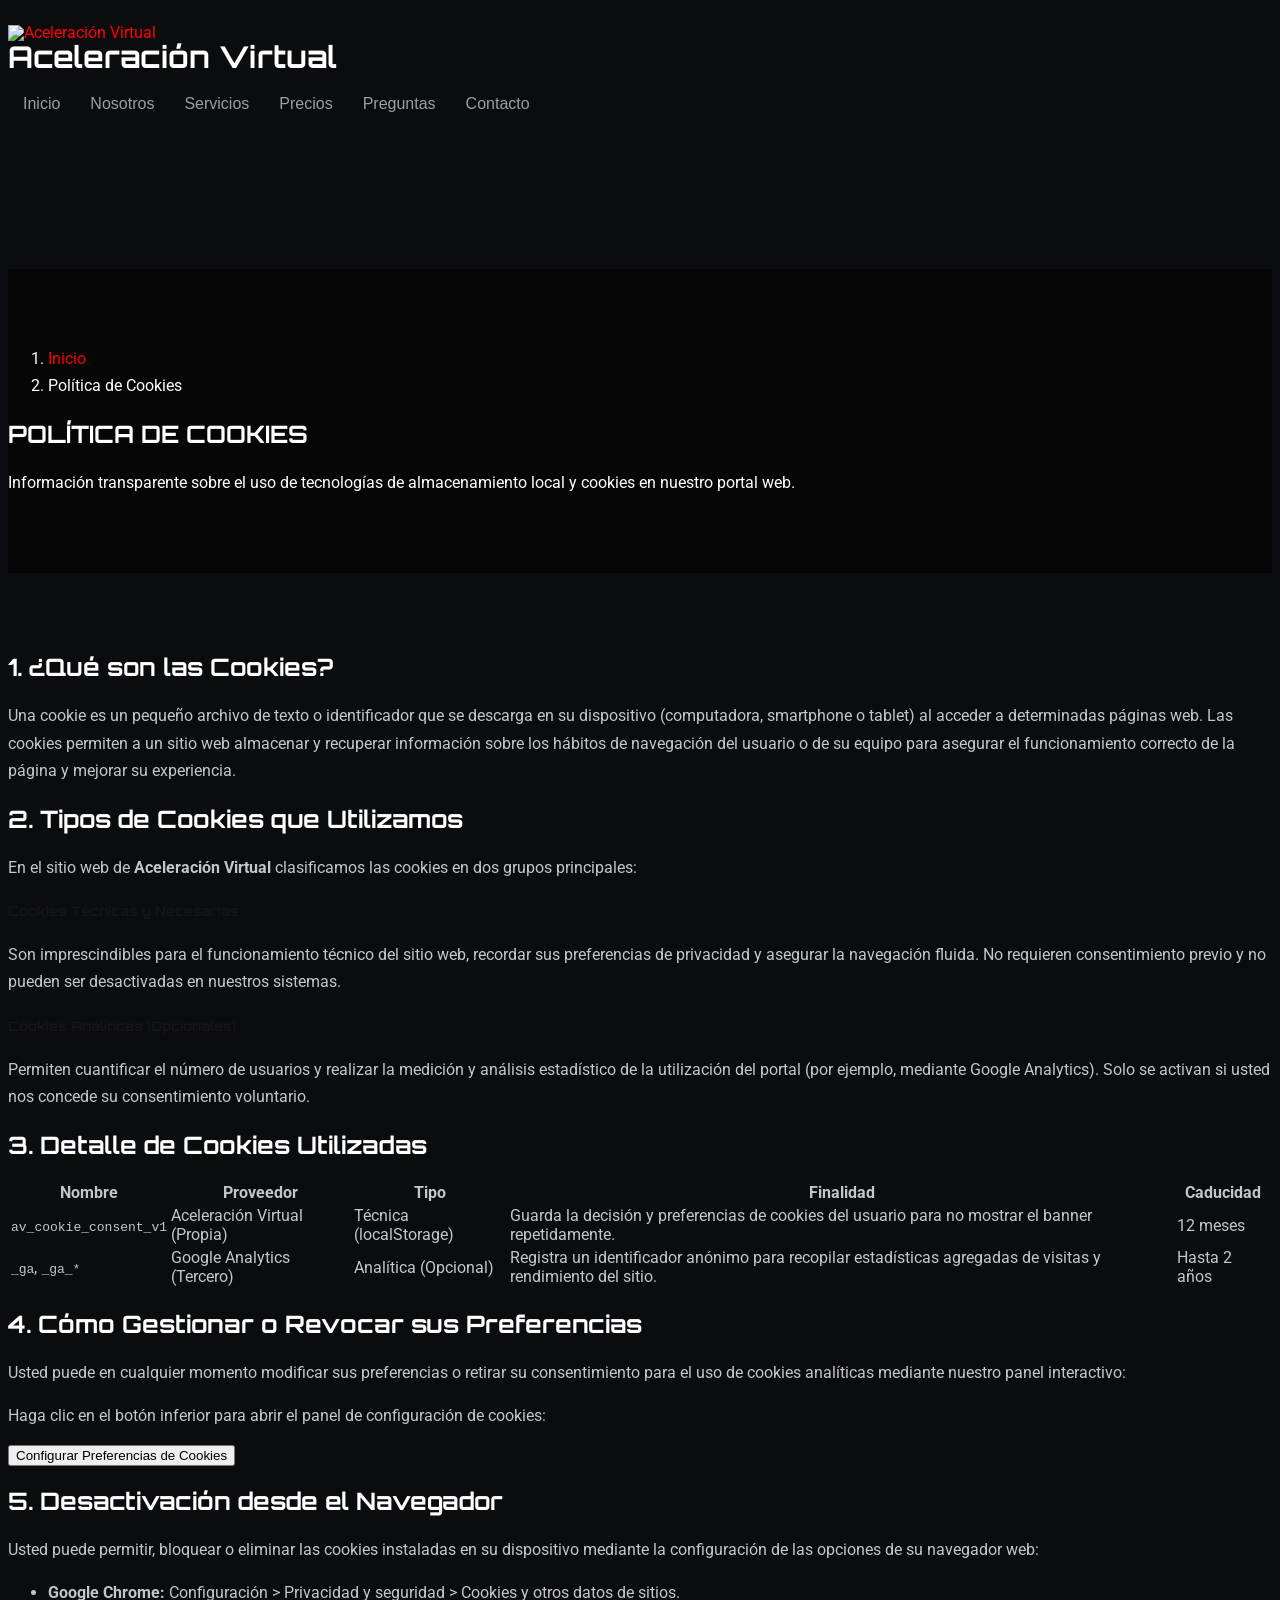
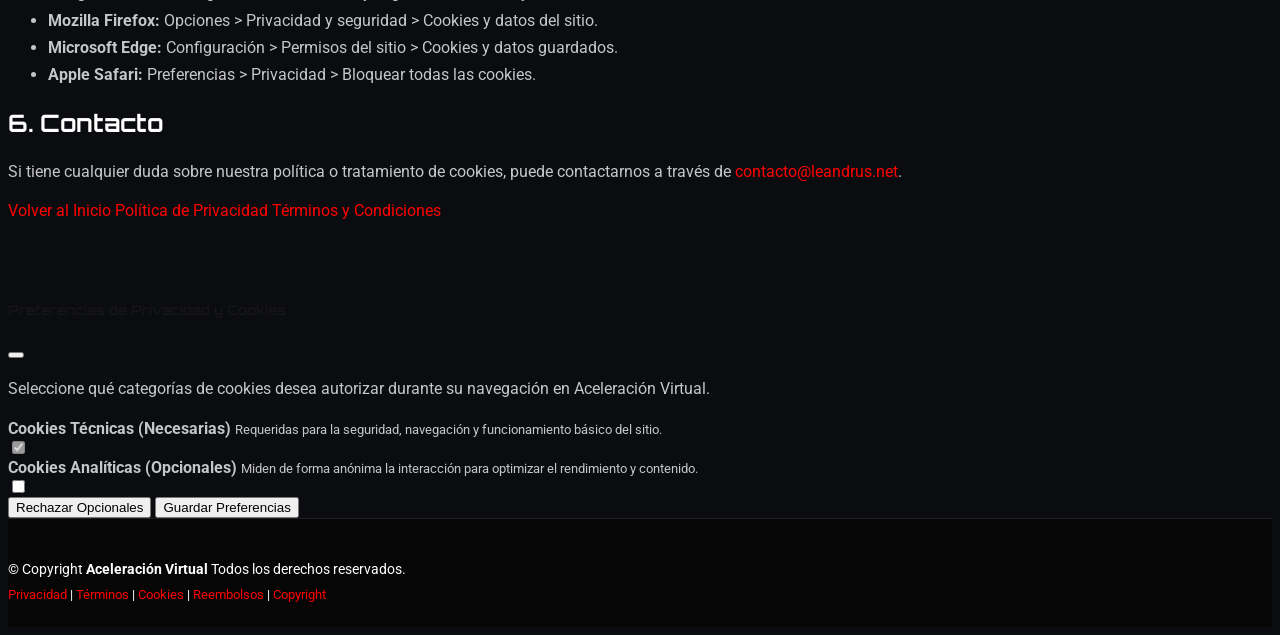
==== cookies.html @ 719bfc7b "feat: add legal pages, data templates, and frontend scripts while removing legacy files" ====
<!DOCTYPE html>
<html lang="es">

<head>
  <meta charset="utf-8">
  <meta content="width=device-width, initial-scale=1.0" name="viewport">
  <title>Política de Cookies | Aceleración Virtual</title>
  <meta name="description" content="Política de Cookies de Aceleración Virtual. Conozca qué cookies utilizamos, cómo configurarlas y cómo revocar su consentimiento.">
  <meta name="robots" content="index, follow">
  <meta http-equiv="X-Content-Type-Options" content="nosniff">
  <meta name="referrer" content="strict-origin-when-cross-origin">

  <!-- Favicons -->
  <link href="assets/img/favicon.png" rel="icon">
  <link href="assets/img/apple-touch-icon.png" rel="apple-touch-icon">

  <!-- Fonts -->
  <link href="https://fonts.googleapis.com" rel="preconnect">
  <link href="https://fonts.gstatic.com" rel="preconnect" crossorigin>
  <link href="https://fonts.googleapis.com/css2?family=Roboto:wght@300;400;500;700&family=Montserrat:wght@400;600;700;800&family=Orbitron:wght@500;700;900&display=swap" rel="stylesheet">

  <!-- Vendor CSS Files -->
  <link href="assets/vendor/bootstrap/css/bootstrap.min.css" rel="stylesheet">
  <link href="assets/vendor/bootstrap-icons/bootstrap-icons.css" rel="stylesheet">
  <link href="assets/vendor/aos/aos.css" rel="stylesheet">

  <!-- Main CSS File -->
  <link href="assets/css/main.css" rel="stylesheet">
</head>

<body class="legal-page">

  <!-- Header -->
  <header id="header" class="header d-flex align-items-center fixed-top">
    <div class="container-fluid position-relative d-flex align-items-center justify-content-between">
      <a href="index.html" class="logo d-flex align-items-center me-auto me-xl-0">
        <img src="assets/img/logo_av_corto_fnegro.png" alt="Aceleración Virtual">
        <h1 class="sitename">Aceleración Virtual</h1>
      </a>

      <nav id="navmenu" class="navmenu">
        <ul>
          <li><a href="index.html#hero">Inicio</a></li>
          <li><a href="index.html#about">Nosotros</a></li>
          <li><a href="index.html#services">Servicios</a></li>
          <li><a href="index.html#pricing">Precios</a></li>
          <li><a href="index.html#faq">Preguntas</a></li>
          <li><a href="index.html#contact">Contacto</a></li>
        </ul>
        <i class="mobile-nav-toggle d-xl-none bi bi-list"></i>
      </nav>

      <div class="header-social-links">
        <a href="https://www.facebook.com/profile.php?id=61576377377395" target="_blank" rel="noopener noreferrer" class="facebook" aria-label="Facebook"><i class="bi bi-facebook"></i></a>
        <a href="https://www.instagram.com/aceleracion_virtual" target="_blank" rel="noopener noreferrer" class="instagram" aria-label="Instagram"><i class="bi bi-instagram"></i></a>
        <a href="https://www.tiktok.com/@aceleracion_virtual" target="_blank" rel="noopener noreferrer" class="tiktok" aria-label="TikTok"><i class="bi bi-tiktok"></i></a>
      </div>
    </div>
  </header>

  <main class="main" style="padding-top: 100px;">

    <!-- Page Title Section -->
    <section class="section dark-background py-5 border-bottom border-secondary border-opacity-25">
      <div class="container">
        <nav aria-label="breadcrumb">
          <ol class="breadcrumb">
            <li class="breadcrumb-item"><a href="index.html" class="text-danger">Inicio</a></li>
            <li class="breadcrumb-item active text-white" aria-current="page">Política de Cookies</li>
          </ol>
        </nav>
        <h1 class="display-5 fw-bold text-white mb-2" style="font-family: 'Orbitron', sans-serif;">POLÍTICA DE COOKIES</h1>
        <p class="text-white-50 mb-0">Información transparente sobre el uso de tecnologías de almacenamiento local y cookies en nuestro portal web.</p>
      </div>
    </section>

    <!-- Content Section -->
    <section class="py-5" style="background-color: #0b0c10; color: #c5c6c7;">
      <div class="container">
        <div class="row justify-content-center">
          <div class="col-lg-10">

            <div class="card bg-dark text-light border-secondary border-opacity-50 p-4 p-md-5 rounded-4 shadow-lg mb-5">
              
              <h2 class="h4 text-danger fw-bold mb-3"><i class="bi bi-cookie me-2"></i>1. ¿Qué son las Cookies?</h2>
              <p>Una cookie es un pequeño archivo de texto o identificador que se descarga en su dispositivo (computadora, smartphone o tablet) al acceder a determinadas páginas web. Las cookies permiten a un sitio web almacenar y recuperar información sobre los hábitos de navegación del usuario o de su equipo para asegurar el funcionamiento correcto de la página y mejorar su experiencia.</p>

              <h2 class="h4 text-danger fw-bold mb-3"><i class="bi bi-gear-wide-connected me-2"></i>2. Tipos de Cookies que Utilizamos</h2>
              <p>En el sitio web de <strong>Aceleración Virtual</strong> clasificamos las cookies en dos grupos principales:</p>

              <div class="row g-4 my-3">
                <div class="col-md-6">
                  <div class="p-3 border border-secondary border-opacity-50 rounded-3 bg-black">
                    <h5 class="text-danger fw-bold"><i class="bi bi-check-circle-fill text-success me-2"></i>Cookies Técnicas y Necesarias</h5>
                    <p class="small text-white-50 mb-0">Son imprescindibles para el funcionamiento técnico del sitio web, recordar sus preferencias de privacidad y asegurar la navegación fluida. No requieren consentimiento previo y no pueden ser desactivadas en nuestros sistemas.</p>
                  </div>
                </div>
                <div class="col-md-6">
                  <div class="p-3 border border-secondary border-opacity-50 rounded-3 bg-black">
                    <h5 class="text-danger fw-bold"><i class="bi bi-bar-chart-line-fill text-info me-2"></i>Cookies Analíticas (Opcionales)</h5>
                    <p class="small text-white-50 mb-0">Permiten cuantificar el número de usuarios y realizar la medición y análisis estadístico de la utilización del portal (por ejemplo, mediante Google Analytics). Solo se activan si usted nos concede su consentimiento voluntario.</p>
                  </div>
                </div>
              </div>

              <h2 class="h4 text-danger fw-bold mb-3"><i class="bi bi-table me-2"></i>3. Detalle de Cookies Utilizadas</h2>
              <div class="table-responsive my-3">
                <table class="table table-dark table-bordered table-striped border-secondary align-middle">
                  <thead>
                    <tr class="table-danger text-dark">
                      <th>Nombre</th>
                      <th>Proveedor</th>
                      <th>Tipo</th>
                      <th>Finalidad</th>
                      <th>Caducidad</th>
                    </tr>
                  </thead>
                  <tbody>
                    <tr>
                      <td><code>av_cookie_consent_v1</code></td>
                      <td>Aceleración Virtual (Propia)</td>
                      <td>Técnica (localStorage)</td>
                      <td>Guarda la decisión y preferencias de cookies del usuario para no mostrar el banner repetidamente.</td>
                      <td>12 meses</td>
                    </tr>
                    <tr>
                      <td><code>_ga</code>, <code>_ga_*</code></td>
                      <td>Google Analytics (Tercero)</td>
                      <td>Analítica (Opcional)</td>
                      <td>Registra un identificador anónimo para recopilar estadísticas agregadas de visitas y rendimiento del sitio.</td>
                      <td>Hasta 2 años</td>
                    </tr>
                  </tbody>
                </table>
              </div>

              <h2 class="h4 text-danger fw-bold mb-3"><i class="bi bi-sliders me-2"></i>4. Cómo Gestionar o Revocar sus Preferencias</h2>
              <p>Usted puede en cualquier momento modificar sus preferencias o retirar su consentimiento para el uso de cookies analíticas mediante nuestro panel interactivo:</p>
              
              <div class="p-4 bg-black border border-danger border-opacity-50 rounded-3 text-center my-4">
                <p class="text-light mb-3">Haga clic en el botón inferior para abrir el panel de configuración de cookies:</p>
                <button type="button" class="btn btn-danger px-4 py-2 fw-bold btn-cookie-open-settings">
                  <i class="bi bi-sliders me-2"></i>Configurar Preferencias de Cookies
                </button>
              </div>

              <h2 class="h4 text-danger fw-bold mb-3"><i class="bi bi-browser-chrome me-2"></i>5. Desactivación desde el Navegador</h2>
              <p>Usted puede permitir, bloquear o eliminar las cookies instaladas en su dispositivo mediante la configuración de las opciones de su navegador web:</p>
              <ul>
                <li><strong>Google Chrome:</strong> Configuración &gt; Privacidad y seguridad &gt; Cookies y otros datos de sitios.</li>
                <li><strong>Mozilla Firefox:</strong> Opciones &gt; Privacidad y seguridad &gt; Cookies y datos del sitio.</li>
                <li><strong>Microsoft Edge:</strong> Configuración &gt; Permisos del sitio &gt; Cookies y datos guardados.</li>
                <li><strong>Apple Safari:</strong> Preferencias &gt; Privacidad &gt; Bloquear todas las cookies.</li>
              </ul>

              <h2 class="h4 text-danger fw-bold mb-3"><i class="bi bi-envelope-at me-2"></i>6. Contacto</h2>
              <p>Si tiene cualquier duda sobre nuestra política o tratamiento de cookies, puede contactarnos a través de <a href="mailto:contacto@leandrus.net" class="text-danger">contacto@leandrus.net</a>.</p>

              <div class="mt-4 pt-4 border-top border-secondary border-opacity-50 text-center">
                <a href="index.html" class="btn btn-outline-danger me-2"><i class="bi bi-arrow-left me-1"></i> Volver al Inicio</a>
                <a href="privacidad.html" class="btn btn-outline-light me-2">Política de Privacidad</a>
                <a href="terminos.html" class="btn btn-outline-light">Términos y Condiciones</a>
              </div>

            </div>

          </div>
        </div>
      </div>
    </section>

  </main>

  <!-- Modal de Configuración de Cookies -->
  <div class="modal fade" id="cookieSettingsModal" tabindex="-1" aria-labelledby="cookieSettingsModalLabel" aria-hidden="true">
    <div class="modal-dialog modal-dialog-centered">
      <div class="modal-content bg-dark text-light border-secondary">
        <div class="modal-header border-secondary">
          <h5 class="modal-title fw-bold" id="cookieSettingsModalLabel"><i class="bi bi-sliders text-danger me-2"></i>Preferencias de Privacidad y Cookies</h5>
          <button type="button" class="btn-close btn-close-white" data-bs-dismiss="modal" aria-label="Cerrar"></button>
        </div>
        <div class="modal-body">
          <p class="small text-white-50">Seleccione qué categorías de cookies desea autorizar durante su navegación en Aceleración Virtual.</p>
          
          <div class="d-flex justify-content-between align-items-center p-3 mb-2 rounded bg-black border border-secondary border-opacity-50">
            <div>
              <strong class="d-block text-white">Cookies Técnicas (Necesarias)</strong>
              <small class="text-white-50">Requeridas para la seguridad, navegación y funcionamiento básico del sitio.</small>
            </div>
            <div class="form-check form-switch ms-3">
              <input class="form-check-input" type="checkbox" checked disabled>
            </div>
          </div>

          <div class="d-flex justify-content-between align-items-center p-3 rounded bg-black border border-secondary border-opacity-50">
            <div>
              <strong class="d-block text-white">Cookies Analíticas (Opcionales)</strong>
              <small class="text-white-50">Miden de forma anónima la interacción para optimizar el rendimiento y contenido.</small>
            </div>
            <div class="form-check form-switch ms-3">
              <input class="form-check-input" type="checkbox" id="cookie-analytics-check">
            </div>
          </div>
        </div>
        <div class="modal-footer border-secondary justify-content-between">
          <button type="button" class="btn btn-sm btn-outline-secondary btn-cookie-reject-all" data-bs-dismiss="modal">Rechazar Opcionales</button>
          <button type="button" class="btn btn-sm btn-danger fw-bold" id="btn-cookie-save-custom">Guardar Preferencias</button>
        </div>
      </div>
    </div>
  </div>

  <!-- Footer -->
  <footer id="footer" class="footer dark-background">
    <div class="container copyright text-center mt-4">
      <p>© <span>Copyright</span> <strong class="px-1 sitename">Aceleración Virtual</strong> <span>Todos los derechos reservados.</span></p>
      <div class="credits">
        <a href="privacidad.html" class="text-secondary mx-2">Privacidad</a> | 
        <a href="terminos.html" class="text-secondary mx-2">Términos</a> | 
        <a href="cookies.html" class="text-secondary mx-2">Cookies</a> | 
        <a href="reembolsos.html" class="text-secondary mx-2">Reembolsos</a> | 
        <a href="copyright.html" class="text-secondary mx-2">Copyright</a>
      </div>
    </div>
  </footer>

  <script src="assets/vendor/bootstrap/js/bootstrap.bundle.min.js"></script>
  <script src="assets/js/cookie-consent.js"></script>
</body>
</html>
---- assets/css/main.css ----
/**
* Template Name: Knight
* Template URL: https://bootstrapmade.com/knight-free-bootstrap-theme/
* Updated: Oct 16 2024 with Bootstrap v5.3.3
* Author: BootstrapMade.com
* License: https://bootstrapmade.com/license/
*/

/*--------------------------------------------------------------
# Font & Color Variables
# Help: https://bootstrapmade.com/color-system/
--------------------------------------------------------------*/
/* Fonts */
:root {
  --default-font: "Roboto",  system-ui, -apple-system, "Segoe UI", Roboto, "Helvetica Neue", Arial, "Noto Sans", "Liberation Sans", sans-serif, "Apple Color Emoji", "Segoe UI Emoji", "Segoe UI Symbol", "Noto Color Emoji";
  --heading-font: "Orbitron",  Orbitron;
  --nav-font: "Poppins",  sans-serif;
}

/* Global Colors - The following color variables are used throughout the website. Updating them here will change the color scheme of the entire website */
:root { 
  --background-color: #ffffff; /* Background color for the entire website, including individual sections */
  --default-color: #555555; /* Default color used for the majority of the text content across the entire website */
  --heading-color: #151515; /* Color for headings, subheadings and title throughout the website */
  --accent-color: #ff0000; /* Accent color that represents your brand on the website. It's used for buttons, links, and other elements that need to stand out */
  --surface-color: #ffffff; /* The surface color is used as a background of boxed elements within sections, such as cards, icon boxes, or other elements that require a visual separation from the global background. */
  --contrast-color: #ffffff; /* Contrast color for text, ensuring readability against backgrounds of accent, heading, or default colors. */
}

/* Nav Menu Colors - The following color variables are used specifically for the navigation menu. They are separate from the global colors to allow for more customization options */
:root {
  --nav-color: rgba(255, 255, 255, 0.605);  /* The default color of the main navmenu links */
  --nav-hover-color: #ff0000; /* Applied to main navmenu links when they are hovered over or active */
  --nav-mobile-background-color: #ffffff; /* Used as the background color for mobile navigation menu */
  --nav-dropdown-background-color: #ffffff; /* Used as the background color for dropdown items that appear when hovering over primary navigation items */
  --nav-dropdown-color: #555555; /* Used for navigation links of the dropdown items in the navigation menu. */
  --nav-dropdown-hover-color: #ff0000; /* Similar to --nav-hover-color, this color is applied to dropdown navigation links when they are hovered over. */
}

/* Color Presets - These classes override global colors when applied to any section or element, providing reuse of the sam color scheme. */

.light-background {
  --background-color: #f9f9f9;
  --surface-color: #ffffff;
}

.dark-background {
  --background-color: #060606;
  --default-color: #ffffff;
  --heading-color: #ffffff;
  --surface-color: #252525;
  --contrast-color: #ffffff;
}

/* Smooth scroll */
:root {
  scroll-behavior: smooth;
}

/*--------------------------------------------------------------
# General Styling & Shared Classes
--------------------------------------------------------------*/
body {
  color: var(--default-color);
  background-color: var(--background-color);
  font-family: var(--default-font);
}

a {
  color: var(--accent-color);
  text-decoration: none;
  transition: 0.3s;
}

a:hover {
  color: color-mix(in srgb, var(--accent-color), transparent 25%);
  text-decoration: none;
}

h1,
h2,
h3,
h4,
h5,
h6 {
  color: var(--heading-color);
  font-family: var(--heading-font);
}

/* PHP Email Form Messages
------------------------------*/
.php-email-form .error-message {
  display: none;
  background: #df1529;
  color: #ffffff;
  text-align: left;
  padding: 15px;
  margin-bottom: 24px;
  font-weight: 600;
}

.php-email-form .sent-message {
  display: none;
  color: #ffffff;
  background: #059652;
  text-align: center;
  padding: 15px;
  margin-bottom: 24px;
  font-weight: 600;
}

.php-email-form .loading {
  display: none;
  background: var(--surface-color);
  text-align: center;
  padding: 15px;
  margin-bottom: 24px;
}

.php-email-form .loading:before {
  content: "";
  display: inline-block;
  border-radius: 50%;
  width: 24px;
  height: 24px;
  margin: 0 10px -6px 0;
  border: 3px solid var(--accent-color);
  border-top-color: var(--surface-color);
  animation: php-email-form-loading 1s linear infinite;
}

@keyframes php-email-form-loading {
  0% {
    transform: rotate(0deg);
  }

  100% {
    transform: rotate(360deg);
  }
}

/*--------------------------------------------------------------
# Global Header
--------------------------------------------------------------*/
.header {
  --background-color: rgba(0, 0, 0, 0);
  --default-color: #ffffff;
  --heading-color: #ffffff;
  color: var(--default-color);
  background-color: var(--background-color);
  padding: 15px 0;
  transition: all 0.5s;
  z-index: 997;
}

.header .logo {
  line-height: 1;
}

.header .logo img {
  max-height: 60px;
  margin-right: 8px;
}

.header .logo h1 {
  font-size: 30px;
  margin: 0;
  font-weight: 700;
  color: var(--heading-color);
  
}

.header .header-social-links {
  padding-right: 15px;
}

.header .header-social-links a {
  color: color-mix(in srgb, var(--default-color), transparent 40%);
  padding-left: 6px;
  display: inline-block;
  transition: 0.3s;
  font-size: 16px;
}

.header .header-social-links a:hover {
  color: var(--accent-color);
}

.header .header-social-links a i {
  line-height: 0px;
}

@media (max-width: 1200px) {
  .header .logo {
    order: 1;
  }

  .header .header-social-links {
    order: 2;
  }

  .header .navmenu {
    order: 3;
  }
}

/* Global Header on Scroll
------------------------------*/
.scrolled .header {
  --background-color: rgba(0, 0, 0, 0.9);
}

/*--------------------------------------------------------------
# Navigation Menu
--------------------------------------------------------------*/
/* Navmenu - Desktop */
@media (min-width: 1200px) {
  .navmenu {
    padding: 0;
  }

  .navmenu ul {
    margin: 0;
    padding: 0;
    display: flex;
    list-style: none;
    align-items: center;
  }

  .navmenu li {
    position: relative;
  }

  .navmenu a,
  .navmenu a:focus {
    color: var(--nav-color);
    padding: 18px 15px;
    font-size: 16px;
    font-family: var(--nav-font);
    font-weight: 400;
    display: flex;
    align-items: center;
    justify-content: space-between;
    white-space: nowrap;
    transition: 0.3s;
  }

  .navmenu a i,
  .navmenu a:focus i {
    font-size: 12px;
    line-height: 0;
    margin-left: 5px;
    transition: 0.3s;
  }

  .navmenu li:last-child a {
    padding-right: 0;
  }

  .navmenu li:hover>a,
  .navmenu .active,
  .navmenu .active:focus {
    color: var(--nav-hover-color);
  }

  .navmenu .dropdown ul {
    margin: 0;
    padding: 10px 0;
    background: var(--nav-dropdown-background-color);
    display: block;
    position: absolute;
    visibility: hidden;
    left: 14px;
    top: 130%;
    opacity: 0;
    transition: 0.3s;
    border-radius: 4px;
    z-index: 99;
    box-shadow: 0px 0px 30px rgba(0, 0, 0, 0.1);
  }

  .navmenu .dropdown ul li {
    min-width: 200px;
  }

  .navmenu .dropdown ul a {
    padding: 10px 20px;
    font-size: 15px;
    text-transform: none;
    color: var(--nav-dropdown-color);
  }

  .navmenu .dropdown ul a i {
    font-size: 12px;
  }

  .navmenu .dropdown ul a:hover,
  .navmenu .dropdown ul .active:hover,
  .navmenu .dropdown ul li:hover>a {
    color: var(--nav-dropdown-hover-color);
  }

  .navmenu .dropdown:hover>ul {
    opacity: 1;
    top: 100%;
    visibility: visible;
  }

  .navmenu .dropdown .dropdown ul {
    top: 0;
    left: -90%;
    visibility: hidden;
  }

  .navmenu .dropdown .dropdown:hover>ul {
    opacity: 1;
    top: 0;
    left: -100%;
    visibility: visible;
  }
}

/* Navmenu - Mobile */
@media (max-width: 1199px) {
  .mobile-nav-toggle {
    color: var(--nav-color);
    font-size: 28px;
    line-height: 0;
    margin-right: 10px;
    cursor: pointer;
    transition: color 0.3s;
  }

  .navmenu {
    padding: 0;
    z-index: 9997;
  }

  .navmenu ul {
    display: none;
    list-style: none;
    position: absolute;
    inset: 60px 20px 20px 20px;
    padding: 10px 0;
    margin: 0;
    border-radius: 6px;
    background-color: var(--nav-mobile-background-color);
    overflow-y: auto;
    transition: 0.3s;
    z-index: 9998;
    box-shadow: 0px 0px 30px rgba(0, 0, 0, 0.1);
  }

  .navmenu a,
  .navmenu a:focus {
    color: var(--nav-dropdown-color);
    padding: 10px 20px;
    font-family: var(--nav-font);
    font-size: 17px;
    font-weight: 500;
    display: flex;
    align-items: center;
    justify-content: space-between;
    white-space: nowrap;
    transition: 0.3s;
  }

  .navmenu a i,
  .navmenu a:focus i {
    font-size: 12px;
    line-height: 0;
    margin-left: 5px;
    width: 30px;
    height: 30px;
    display: flex;
    align-items: center;
    justify-content: center;
    border-radius: 50%;
    transition: 0.3s;
    background-color: color-mix(in srgb, var(--accent-color), transparent 90%);
  }

  .navmenu a i:hover,
  .navmenu a:focus i:hover {
    background-color: var(--accent-color);
    color: var(--contrast-color);
  }

  .navmenu a:hover,
  .navmenu .active,
  .navmenu .active:focus {
    color: var(--nav-dropdown-hover-color);
  }

  .navmenu .active i,
  .navmenu .active:focus i {
    background-color: var(--accent-color);
    color: var(--contrast-color);
    transform: rotate(180deg);
  }

  .navmenu .dropdown ul {
    position: static;
    display: none;
    z-index: 99;
    padding: 10px 0;
    margin: 10px 20px;
    background-color: var(--nav-dropdown-background-color);
    border: 1px solid color-mix(in srgb, var(--default-color), transparent 90%);
    box-shadow: none;
    transition: all 0.5s ease-in-out;
  }

  .navmenu .dropdown ul ul {
    background-color: rgba(33, 37, 41, 0.1);
  }

  .navmenu .dropdown>.dropdown-active {
    display: block;
    background-color: rgba(33, 37, 41, 0.03);
  }

  .mobile-nav-active {
    overflow: hidden;
  }

  .mobile-nav-active .mobile-nav-toggle {
    color: #fff;
    position: absolute;
    font-size: 32px;
    top: 15px;
    right: 15px;
    margin-right: 0;
    z-index: 9999;
  }

  .mobile-nav-active .navmenu {
    position: fixed;
    overflow: hidden;
    inset: 0;
    background: rgba(33, 37, 41, 0.8);
    transition: 0.3s;
  }

  .mobile-nav-active .navmenu>ul {
    display: block;
  }
}

/*--------------------------------------------------------------
# Global Footer
--------------------------------------------------------------*/
.footer {
  color: var(--default-color);
  background-color: var(--background-color);
  font-size: 14px;
  position: relative;
}

.footer .footer-newsletter {
  background-color: color-mix(in srgb, var(--default-color), transparent 97%);
  padding: 50px 0;
}

.footer .footer-newsletter h4 {
  font-size: 24px;
}

.footer .footer-newsletter .newsletter-form {
  margin-top: 30px;
  margin-bottom: 15px;
  padding: 6px 8px;
  position: relative;
  border-radius: 4px;
  background-color: var(--surface-color);
  border: 1px solid color-mix(in srgb, var(--default-color), transparent 90%);
  box-shadow: 0px 2px 25px rgba(0, 0, 0, 0.1);
  display: flex;
  transition: 0.3s;
  border-radius: 50px;
}

.footer .footer-newsletter .newsletter-form:focus-within {
  border-color: var(--accent-color);
}

.footer .footer-newsletter .newsletter-form input[type=email] {
  border: 0;
  padding: 4px;
  width: 100%;
  background-color: var(--surface-color);
  color: var(--default-color);
}

.footer .footer-newsletter .newsletter-form input[type=email]:focus-visible {
  outline: none;
}

.footer .footer-newsletter .newsletter-form input[type=submit] {
  border: 0;
  font-size: 16px;
  padding: 0 20px;
  margin: -7px -8px -7px 0;
  background: var(--accent-color);
  color: var(--contrast-color);
  transition: 0.3s;
  border-radius: 50px;
}

.footer .footer-newsletter .newsletter-form input[type=submit]:hover {
  background: color-mix(in srgb, var(--accent-color), transparent 20%);
}

.footer .footer-top {
  padding-top: 50px;
}

.footer .social-links a {
  display: flex;
  align-items: center;
  justify-content: center;
  width: 40px;
  height: 40px;
  border-radius: 50%;
  border: 1px solid color-mix(in srgb, var(--default-color), transparent 50%);
  font-size: 16px;
  color: color-mix(in srgb, var(--default-color), transparent 20%);
  margin-right: 10px;
  transition: 0.3s;
}

.footer .social-links a:hover {
  color: var(--accent-color);
  border-color: var(--accent-color);
}

.footer h4 {
  font-size: 16px;
  font-weight: bold;
  position: relative;
  padding-bottom: 12px;
}

.footer .footer-links {
  margin-bottom: 30px;
}

.footer .footer-links ul {
  list-style: none;
  padding: 0;
  margin: 0;
}

.footer .footer-links ul i {
  margin-right: 3px;
  font-size: 12px;
  line-height: 0;
  color: var(--accent-color);
}

.footer .footer-links ul li {
  padding: 10px 0;
  display: flex;
  align-items: center;
}

.footer .footer-links ul li:first-child {
  padding-top: 0;
}

.footer .footer-links ul a {
  display: inline-block;
  color: color-mix(in srgb, var(--default-color), transparent 20%);
  line-height: 1;
}

.footer .footer-links ul a:hover {
  color: var(--accent-color);
}

.footer .footer-about a {
  color: var(--heading-color);
  font-size: 24px;
  font-weight: 600;
  font-family: var(--heading-font);
}

.footer .footer-contact p {
  margin-bottom: 5px;
}

.footer .copyright {
  padding: 25px 0;
  border-top: 1px solid color-mix(in srgb, var(--default-color), transparent 90%);
}

.footer .copyright p {
  margin-bottom: 0;
}

.footer .credits {
  margin-top: 6px;
  font-size: 13px;
}

/*--------------------------------------------------------------
# Preloader
--------------------------------------------------------------*/
#preloader {
  position: fixed;
  inset: 0;
  z-index: 9999;
  overflow: hidden;
  background-color: var(--background-color);
  transition: all 0.6s ease-out;
}

#preloader:before {
  content: "";
  position: fixed;
  top: calc(50% - 30px);
  left: calc(50% - 30px);
  border: 6px solid var(--accent-color);
  border-top-color: color-mix(in srgb, var(--accent-color), transparent 90%);
  border-radius: 50%;
  width: 60px;
  height: 60px;
  animation: animate-preloader 1s linear infinite;
}

@keyframes animate-preloader {
  0% {
    transform: rotate(0deg);
  }

  100% {
    transform: rotate(360deg);
  }
}

/*--------------------------------------------------------------
# Scroll Top Button
--------------------------------------------------------------*/
.scroll-top {
  position: fixed;
  visibility: hidden;
  opacity: 0;
  right: 15px;
  bottom: 15px;
  z-index: 99999;
  background-color: var(--accent-color);
  width: 40px;
  height: 40px;
  border-radius: 4px;
  transition: all 0.4s;
}

.scroll-top i {
  font-size: 24px;
  color: var(--contrast-color);
  line-height: 0;
}

.scroll-top:hover {
  background-color: color-mix(in srgb, var(--accent-color), transparent 20%);
  color: var(--contrast-color);
}

.scroll-top.active {
  visibility: visible;
  opacity: 1;
}

/*--------------------------------------------------------------
# Disable aos animation delay on mobile devices
--------------------------------------------------------------*/
@media screen and (max-width: 768px) {
  [data-aos-delay] {
    transition-delay: 0 !important;
  }
}

/*--------------------------------------------------------------
# Global Page Titles & Breadcrumbs
--------------------------------------------------------------*/
.page-title {
  color: var(--default-color);
  background-color: var(--background-color);
  padding: 160px 0 60px 0;
  text-align: center;
  position: relative;
}

.page-title h1 {
  font-size: 42px;
  font-weight: 700;
  margin-bottom: 10px;
}

.page-title .breadcrumbs ol {
  display: flex;
  flex-wrap: wrap;
  list-style: none;
  justify-content: center;
  padding: 0;
  margin: 0;
  font-size: 16px;
  font-weight: 400;
}

.page-title .breadcrumbs ol li+li {
  padding-left: 10px;
}

.page-title .breadcrumbs ol li+li::before {
  content: "/";
  display: inline-block;
  padding-right: 10px;
  color: color-mix(in srgb, var(--default-color), transparent 70%);
}

/*--------------------------------------------------------------
# Global Sections
--------------------------------------------------------------*/
section,
.section {
  color: var(--default-color);
  background-color: var(--background-color);
  padding: 60px 0;
  scroll-margin-top: 90px;
  overflow: clip;
}

@media (max-width: 1199px) {

  section,
  .section {
    scroll-margin-top: 66px;
  }
}

/*--------------------------------------------------------------
# Global Section Titles
--------------------------------------------------------------*/
.section-title {
  text-align: center;
  padding-bottom: 60px;
  position: relative;
}

.section-title h2 {
  font-size: 32px;
  font-weight: 700;
  margin-bottom: 15px;
}

.section-title p {
  margin-bottom: 0;
}

/*--------------------------------------------------------------
# Hero Section
--------------------------------------------------------------*/
.hero {
  width: 100%;
  min-height: 100vh;
  position: relative;
  padding: 80px 0;
  display: flex;
  align-items: center;
  justify-content: center;
  background: url(../img/hero-bg.png);
}

.hero .container {
  position: relative;
  z-index: 3;
}

.hero h2 {
  margin: 0;
  font-size: 48px;
  font-weight: 700;
}

.hero p {
  margin: 10px 0 0 0;
  font-size: 24px;
  color: var(--heading-color);
}

.hero .btn-get-started {
  color: var(--default-color);
  background-color: var(--accent-color);
  font-weight: 400;
  font-size: 15px;
  letter-spacing: 1px;
  display: inline-block;
  text-transform: uppercase;
  padding: 12px 40px;
  margin: 30px 0 0 0;
  border-radius: 4px;
  transition: 0.5s;
}

.hero .btn-get-started:hover {
  background-color: color-mix(in srgb, var(--accent-color) 90%, white 15%);
}

@media (max-width: 768px) {
  .hero h2 {
    font-size: 32px;
  }

  .hero p {
    font-size: 18px;
  }
}

/*--------------------------------------------------------------
# About Section
--------------------------------------------------------------*/
.about .content h3 {
  font-size: 1.75rem;
  font-weight: 700;
}

.about .content .fst-italic {
  color: color-mix(in srgb, var(--default-color), var(--contrast-color) 50%);
}

.about .content ul {
  list-style: none;
  padding: 0;
}

.about .content ul li {
  padding: 10px 0 0 0;
  display: flex;
}

.about .content ul i {
  color: var(--accent-color);
  margin-right: 0.5rem;
  line-height: 1.2;
  font-size: 1.25rem;
}

.about .content p:last-child {
  margin-bottom: 0;
}

/*--------------------------------------------------------------
# Clients Section
--------------------------------------------------------------*/
.clients .swiper {
  padding: 10px 0;
}

.clients .swiper-wrapper {
  height: auto;
}

.clients .swiper-slide img {
  transition: 0.3s;
}

.clients .swiper-slide img:hover {
  transform: scale(1.1);
}

/*--------------------------------------------------------------
# Featured Services Section
--------------------------------------------------------------*/
.featured-services .card {
  background-color: var(--background-color);
  color: var(--default-color);
  border: none;
  position: relative;
  border-radius: 10px;
  overflow: hidden;
  min-height: 500px;
}

.featured-services .card:before {
  content: "";
  position: absolute;
  inset: 0;
  background: linear-gradient(180deg, rgba(255, 255, 255, 0) 25%, rgba(0, 0, 0, 0.9) 75%);
  z-index: 2;
}

.featured-services .card img {
  position: absolute;
  inset: 0;
  display: block;
  width: 100%;
  height: 100%;
  object-fit: cover;
  z-index: 1;
}

.featured-services .card .card-body {
  position: absolute;
  bottom: 0;
  left: 0;
  right: 0;
  z-index: 3;
  padding: 30px;
}

.featured-services .card .card-body h3 {
  font-weight: 700;
  font-size: 20px;
  margin-bottom: 0px;
  padding-left: 10px;
  border-left: 3px solid var(--accent-color);
}

.featured-services .card .card-body h3 a {
  color: var(--contrast-color);
}

.featured-services .card .card-body .card-content {
  display: grid;
  grid-template-rows: 0fr;
  transition: 0.5s ease-in-out;
  visibility: hidden;
  opacity: 0;
}

.featured-services .card .card-body .card-content p {
  font-size: 15px;
  padding-top: 10px;
  margin-bottom: 0;
  overflow: hidden;
  color: var(--contrast-color);
}

.featured-services .card:hover .card-content {
  grid-template-rows: 1fr;
  visibility: visible;
  opacity: 1;
}

/*--------------------------------------------------------------
# Call To Action Section
--------------------------------------------------------------*/
.call-to-action {
  padding: 120px 0;
  position: relative;
  clip-path: inset(0);
}

.call-to-action img {
  position: fixed;
  top: 0;
  left: 0;
  display: block;
  width: 100%;
  height: 100%;
  object-fit: cover;
  z-index: 1;
}

.call-to-action .container {
  position: relative;
  z-index: 3;
}

.call-to-action h3 {
  color: var(--default-color);
  font-size: 28px;
  font-weight: 700;
}

.call-to-action p {
  color: var(--default-color);
}

.call-to-action .cta-btn {
  font-family: var(--heading-font);
  font-weight: 500;
  font-size: 16px;
  letter-spacing: 1px;
  display: inline-block;
  padding: 12px 40px;
  border-radius: 50px;
  transition: 0.5s;
  margin: 10px;
  border: 2px solid var(--contrast-color);
  color: var(--contrast-color);
}

.call-to-action .cta-btn:hover {
  background: var(--accent-color);
  border: 2px solid var(--accent-color);
}

/*--------------------------------------------------------------
# Services Section
--------------------------------------------------------------*/
.services .service-item {
  position: relative;
  padding-top: 40px;
}

.services .service-item:before {
  content: "";
  position: absolute;
  top: 0;
  left: 0;
  right: 0;
  height: 2px;
  background: color-mix(in srgb, var(--default-color), transparent 90%);
}

.services .service-item::after {
  content: "";
  position: absolute;
  top: 0;
  left: 0;
  width: 30px;
  height: 2px;
  background: var(--accent-color);
  border-right: 5px solid var(--background-color);
}

.services .service-item .icon {
  width: 48px;
  height: 48px;
  position: relative;
  margin-right: 50px;
  line-height: 0;
}

.services .service-item .icon i {
  color: color-mix(in srgb, var(--default-color), transparent 30%);
  font-size: 56px;
  transition: ease-in-out 0.3s;
  z-index: 2;
  position: relative;
}

.services .service-item .icon:before {
  position: absolute;
  content: "";
  height: 30px;
  width: 30px;
  background: color-mix(in srgb, var(--accent-color), transparent 70%);
  border-radius: 50px;
  z-index: 1;
  bottom: -15px;
  right: -15px;
  transition: 0.3s;
}

.services .service-item .title {
  font-weight: 700;
  margin-bottom: 15px;
  font-size: 18px;
}

.services .service-item .title a {
  color: var(--heading-color);
}

.services .service-item .title a:hover {
  color: var(--accent-color);
}

.services .service-item .description {
  line-height: 24px;
  font-size: 14px;
}

/*--------------------------------------------------------------
# Portfolio Section
--------------------------------------------------------------*/
.portfolio .portfolio-filters {
  padding: 0;
  margin: 0 auto 20px auto;
  list-style: none;
  text-align: center;
}

.portfolio .portfolio-filters li {
  cursor: pointer;
  display: inline-block;
  padding: 8px 20px 10px 20px;
  margin: 0;
  font-size: 15px;
  font-weight: 500;
  line-height: 1;
  margin-bottom: 5px;
  border-radius: 50px;
  transition: all 0.3s ease-in-out;
  font-family: var(--heading-font);
}

.portfolio .portfolio-filters li:hover,
.portfolio .portfolio-filters li.filter-active {
  color: var(--contrast-color);
  background-color: var(--accent-color);
}

.portfolio .portfolio-filters li:first-child {
  margin-left: 0;
}

.portfolio .portfolio-filters li:last-child {
  margin-right: 0;
}

@media (max-width: 575px) {
  .portfolio .portfolio-filters li {
    font-size: 14px;
    margin: 0 0 10px 0;
  }
}

.portfolio .portfolio-item {
  position: relative;
  overflow: hidden;
}

.portfolio .portfolio-item .portfolio-info {
  opacity: 0;
  position: absolute;
  left: 12px;
  right: 12px;
  bottom: -100%;
  z-index: 3;
  transition: all ease-in-out 0.5s;
  background: color-mix(in srgb, var(--surface-color), transparent 10%);
  padding: 15px;
}

.portfolio .portfolio-item .portfolio-info h4 {
  font-size: 18px;
  font-weight: 600;
  padding-right: 50px;
}

.portfolio .portfolio-item .portfolio-info p {
  color: color-mix(in srgb, var(--default-color), transparent 30%);
  font-size: 14px;
  margin-bottom: 0;
  padding-right: 50px;
}

.portfolio .portfolio-item .portfolio-info .preview-link,
.portfolio .portfolio-item .portfolio-info .details-link {
  position: absolute;
  right: 50px;
  font-size: 24px;
  top: calc(50% - 14px);
  color: color-mix(in srgb, var(--default-color), transparent 30%);
  transition: 0.3s;
  line-height: 0;
}

.portfolio .portfolio-item .portfolio-info .preview-link:hover,
.portfolio .portfolio-item .portfolio-info .details-link:hover {
  color: var(--accent-color);
}

.portfolio .portfolio-item .portfolio-info .details-link {
  right: 14px;
  font-size: 28px;
}

.portfolio .portfolio-item:hover .portfolio-info {
  opacity: 1;
  bottom: 0;
}

/*--------------------------------------------------------------
# Testimonials Section
--------------------------------------------------------------*/
.testimonials {
  padding: 80px 0;
  position: relative;
}

.testimonials .testimonials-bg {
  position: absolute;
  inset: 0;
  display: block;
  width: 100%;
  height: 100%;
  object-fit: cover;
  z-index: 1;
}

.testimonials .container {
  position: relative;
  z-index: 3;
}

.testimonials .testimonials-carousel,
.testimonials .testimonials-slider {
  overflow: hidden;
}

.testimonials .testimonial-item {
  text-align: center;
}

.testimonials .testimonial-item .testimonial-img {
  width: 100px;
  border-radius: 50%;
  border: 6px solid color-mix(in srgb, var(--default-color), transparent 85%);
  margin: 0 auto;
}

.testimonials .testimonial-item h3 {
  font-size: 20px;
  font-weight: bold;
  margin: 10px 0 5px 0;
}

.testimonials .testimonial-item h4 {
  font-size: 14px;
  margin: 0 0 15px 0;
  color: color-mix(in srgb, var(--default-color), transparent 40%);
}

.testimonials .testimonial-item .stars {
  margin-bottom: 15px;
}

.testimonials .testimonial-item .stars i {
  color: #ffc107;
  margin: 0 1px;
}

.testimonials .testimonial-item .quote-icon-left,
.testimonials .testimonial-item .quote-icon-right {
  color: color-mix(in srgb, var(--default-color), transparent 40%);
  font-size: 26px;
  line-height: 0;
}

.testimonials .testimonial-item .quote-icon-left {
  display: inline-block;
  left: -5px;
  position: relative;
}

.testimonials .testimonial-item .quote-icon-right {
  display: inline-block;
  right: -5px;
  position: relative;
  top: 10px;
  transform: scale(-1, -1);
}

.testimonials .testimonial-item p {
  font-style: italic;
  margin: 0 auto 15px auto;
}

.testimonials .swiper-wrapper {
  height: auto;
}

.testimonials .swiper-pagination {
  margin-top: 20px;
  position: relative;
}

.testimonials .swiper-pagination .swiper-pagination-bullet {
  width: 12px;
  height: 12px;
  background-color: color-mix(in srgb, var(--default-color), transparent 50%);
  opacity: 0.5;
}

.testimonials .swiper-pagination .swiper-pagination-bullet-active {
  background-color: var(--default-color);
  opacity: 1;
}

@media (min-width: 992px) {
  .testimonials .testimonial-item p {
    width: 80%;
  }
}

/*--------------------------------------------------------------
# Pricing Section
--------------------------------------------------------------*/
.pricing .pricing-item {
  background-color: var(--surface-color);
  box-shadow: 0 3px 20px -2px rgba(0, 0, 0, 0.1);
  border: 1px solid black;
  border-top: 8px solid; /*var(--background-color);*/
  padding: 60px 40px;
  height: 100%;
  border-radius: 5px;
}

.pricing h3 {
  font-weight: 600;
  margin-bottom: 15px;
  font-size: 20px;
}

.pricing h4 {
  color: var(--accent-color);
  font-size: 48px;
  font-weight: 400;
  font-family: var(--heading-font);
  margin-bottom: 0;
}

.pricing h4 sup {
  font-size: 28px;
}

.pricing h4 span {
  color: color-mix(in srgb, var(--default-color), transparent 50%);
  font-size: 18px;
}

.pricing ul {
  padding: 20px 0;
  list-style: none;
  color: color-mix(in srgb, var(--default-color), transparent 30%);
  text-align: left;
  line-height: 20px;
}

.pricing ul li {
  padding: 10px 0;
  display: flex;
  align-items: center;
}

.pricing ul i {
  color: #ff0000;
  font-size: 24px;
  padding-right: 3px;
}

.pricing ul .na {
  color: color-mix(in srgb, var(--default-color), transparent 60%);
}

.pricing ul .na i {
  color: color-mix(in srgb, var(--default-color), transparent 60%);
}

.pricing ul .na span {
  text-decoration: line-through;
}

.pricing .buy-btn {
  color: var(--accent-color);
  display: inline-block;
  padding: 8px 35px 10px 35px;
  border-radius: 50px;
  transition: none;
  font-size: 16px;
  font-weight: 500;
  font-family: var(--heading-font);
  transition: 0.3s;
  border: 1px solid var(--accent-color);
}

.pricing .buy-btn:hover {
  background: var(--accent-color);
  color: var(--contrast-color);
}

.pricing .featured {
  border-top-color: var(--accent-color);
}

.pricing .featured .buy-btn {
  background: var(--accent-color);
  color: var(--contrast-color);
}

@media (max-width: 992px) {
  .pricing .box {
    max-width: 60%;
    margin: 0 auto 30px auto;
  }
}

@media (max-width: 767px) {
  .pricing .box {
    max-width: 80%;
    margin: 0 auto 30px auto;
  }
}

@media (max-width: 420px) {
  .pricing .box {
    max-width: 100%;
    margin: 0 auto 30px auto;
  }
}

/*--------------------------------------------------------------
# Faq Section
--------------------------------------------------------------*/
.faq .faq-container .faq-item {
  position: relative;
  padding: 20px 0;
  border-bottom: 1px solid color-mix(in srgb, var(--default-color), transparent 85%);
  overflow: hidden;
}

.faq .faq-container .faq-item:last-child {
  margin-bottom: 0;
}

.faq .faq-container .faq-item h3 {
  font-weight: 600;
  font-size: 16px;
  line-height: 24px;
  margin: 0 30px 0 0;
  transition: 0.3s;
  cursor: pointer;
  display: flex;
  align-items: center;
}

.faq .faq-container .faq-item h3 .num {
  color: var(--accent-color);
  padding-right: 5px;
}

.faq .faq-container .faq-item h3:hover {
  color: var(--accent-color);
}

.faq .faq-container .faq-item .faq-content {
  display: grid;
  grid-template-rows: 0fr;
  transition: 0.3s ease-in-out;
  visibility: hidden;
  opacity: 0;
}

.faq .faq-container .faq-item .faq-content p {
  margin-bottom: 0;
  overflow: hidden;
}

.faq .faq-container .faq-item .faq-toggle {
  position: absolute;
  top: 20px;
  right: 20px;
  font-size: 16px;
  line-height: 0;
  transition: 0.3s;
  cursor: pointer;
}

.faq .faq-container .faq-item .faq-toggle:hover {
  color: var(--accent-color);
}

.faq .faq-container .faq-active h3 {
  color: var(--accent-color);
}

.faq .faq-container .faq-active .faq-content {
  grid-template-rows: 1fr;
  visibility: visible;
  opacity: 1;
  padding-top: 10px;
}

.faq .faq-container .faq-active .faq-toggle {
  transform: rotate(90deg);
  color: var(--accent-color);
}

/*--------------------------------------------------------------
# Team Section
--------------------------------------------------------------*/
.team .team h3 {
  font-size: 20px;
}

.team .team h3 a {
  color: var(--heading-color);
}

.team .team .pic {
  margin-bottom: 30px;
}

.team .team .pic img {
  border-radius: 4px;
}

.team .team .position {
  display: block;
  margin-bottom: 20px;
  font-size: 14px;
  color: color-mix(in srgb, var(--heading-color), transparent 30%);
}

.team p {
  line-height: 1.7;
  color: var(--default-color);
}

.team .more {
  position: relative;
  padding-right: 30px;
  display: inline-block;
}

.team .more span {
  position: absolute;
  top: 50%;
  right: 0;
  font-size: 16px;
  transform: translateY(-50%);
  width: 20px;
  height: 20px;
  background: transparent;
  color: var(--contrast-color);
  line-height: 1.6;
  text-align: center;
  transition: 0.3s all ease;
}

.team .more span:before {
  position: absolute;
  top: 50%;
  left: 50%;
  transform: translate(-50%, -50%);
}

.team .more:hover {
  color: var(--contrast-color);
}

.team .more:hover span {
  background: var(--accent-color);
}

.team .more.dark {
  color: var(--default-color);
}

.team .more.dark>span {
  color: var(--default-color);
}

.team .more.dark:hover {
  color: var(--accent-color);
}

.team .more.dark:hover span {
  color: var(--contrast-color);
  background: var(--accent-color);
}

.team .swiper-wrapper {
  height: auto;
}

.team .slider-nav a {
  width: 40px;
  height: 40px;
  position: relative;
  background: var(--accent-color);
  border-radius: 4px;
  transition: 0.2s all ease;
  display: flex;
  align-items: center;
  justify-content: center;
}

.team .slider-nav a i {
  color: var(--contrast-color);
}

.team .slider-nav a:hover {
  background-color: color-mix(in srgb, var(--accent-color) 90%, white 15%);
}

.team .slider-nav a:first-child {
  margin-right: 5px;
}

/*--------------------------------------------------------------
# Contact Section
--------------------------------------------------------------*/
.contact .info-item+.info-item {
  margin-top: 40px;
}

.contact .info-item i {
  color: var(--contrast-color);
  background: var(--accent-color);
  font-size: 20px;
  width: 44px;
  height: 44px;
  display: flex;
  justify-content: center;
  align-items: center;
  border-radius: 4px;
  transition: all 0.3s ease-in-out;
  margin-right: 15px;
}

.contact .info-item h3 {
  padding: 0;
  font-size: 18px;
  font-weight: 700;
  margin-bottom: 5px;
}

.contact .info-item p {
  padding: 0;
  margin-bottom: 0;
  font-size: 14px;
}

.contact .php-email-form {
  height: 100%;
}

.contact .php-email-form input[type=text],
.contact .php-email-form input[type=email],
.contact .php-email-form textarea {
  font-size: 14px;
  padding: 10px 15px;
  box-shadow: none;
  border-radius: 0;
  color: var(--default-color);
  background-color: color-mix(in srgb, var(--background-color), transparent 50%);
  border-color: color-mix(in srgb, var(--default-color), transparent 80%);
}

.contact .php-email-form input[type=text]:focus,
.contact .php-email-form input[type=email]:focus,
.contact .php-email-form textarea:focus {
  border-color: var(--accent-color);
}

.contact .php-email-form input[type=text]::placeholder,
.contact .php-email-form input[type=email]::placeholder,
.contact .php-email-form textarea::placeholder {
  color: color-mix(in srgb, var(--default-color), transparent 70%);
}

.contact .php-email-form button[type=submit] {
  color: var(--contrast-color);
  background: var(--accent-color);
  border: 0;
  padding: 10px 30px;
  transition: 0.4s;
  border-radius: 4px;
}

.contact .php-email-form button[type=submit]:hover {
  background: color-mix(in srgb, var(--accent-color), transparent 20%);
}

/*--------------------------------------------------------------
# Portfolio Details Section
--------------------------------------------------------------*/
.portfolio-details .portfolio-details-slider img {
  width: 100%;
}

.portfolio-details .portfolio-details-slider .swiper-pagination {
  margin-top: 20px;
  position: relative;
}

.portfolio-details .portfolio-details-slider .swiper-pagination .swiper-pagination-bullet {
  width: 12px;
  height: 12px;
  background-color: color-mix(in srgb, var(--default-color), transparent 85%);
  opacity: 1;
}

.portfolio-details .portfolio-details-slider .swiper-pagination .swiper-pagination-bullet-active {
  background-color: var(--accent-color);
}

.portfolio-details .portfolio-info {
  background-color: var(--surface-color);
  padding: 30px;
  box-shadow: 0px 0 30px rgba(0, 0, 0, 0.1);
}

.portfolio-details .portfolio-info h3 {
  font-size: 22px;
  font-weight: 700;
  margin-bottom: 20px;
  padding-bottom: 20px;
  border-bottom: 1px solid color-mix(in srgb, var(--default-color), transparent 85%);
}

.portfolio-details .portfolio-info ul {
  list-style: none;
  padding: 0;
  font-size: 15px;
}

.portfolio-details .portfolio-info ul li+li {
  margin-top: 10px;
}

.portfolio-details .portfolio-description {
  padding-top: 30px;
}

.portfolio-details .portfolio-description h2 {
  font-size: 26px;
  font-weight: 700;
  margin-bottom: 20px;
}

.portfolio-details .portfolio-description p {
  padding: 0;
  color: color-mix(in srgb, var(--default-color), transparent 30%);
}

/*--------------------------------------------------------------
# Service Details Section
--------------------------------------------------------------*/
.service-details .services-list {
  background-color: var(--surface-color);
  padding: 10px 30px;
  border: 1px solid color-mix(in srgb, var(--default-color), transparent 90%);
  margin-bottom: 20px;
}

.service-details .services-list a {
  display: block;
  line-height: 1;
  padding: 8px 0 8px 15px;
  border-left: 3px solid color-mix(in srgb, var(--default-color), transparent 70%);
  margin: 20px 0;
  color: color-mix(in srgb, var(--default-color), transparent 20%);
  transition: 0.3s;
}

.service-details .services-list a.active {
  color: var(--heading-color);
  font-weight: 700;
  border-color: var(--accent-color);
}

.service-details .services-list a:hover {
  border-color: var(--accent-color);
}

.service-details .services-img {
  margin-bottom: 20px;
}

.service-details h3 {
  font-size: 26px;
  font-weight: 700;
}

.service-details h4 {
  font-size: 20px;
  font-weight: 700;
}

.service-details p {
  font-size: 15px;
}

.service-details ul {
  list-style: none;
  padding: 0;
  font-size: 15px;
}

.service-details ul li {
  padding: 5px 0;
  display: flex;
  align-items: center;
}

.service-details ul i {
  font-size: 20px;
  margin-right: 8px;
  color: var(--accent-color);
}

/*--------------------------------------------------------------
# Starter Section Section
--------------------------------------------------------------*/
.starter-section {
  /* Add your styles here */
}

/*--------------------------------------------------------------
# Blog Posts Section
--------------------------------------------------------------*/
.blog-posts article {
  background-color: var(--surface-color);
  box-shadow: 0 4px 16px rgba(0, 0, 0, 0.1);
  padding: 30px;
  height: 100%;
  border-radius: 10px;
  overflow: hidden;
}

.blog-posts .post-img {
  max-height: 240px;
  margin: -30px -30px 15px -30px;
  overflow: hidden;
}

.blog-posts .post-category {
  font-size: 16px;
  color: color-mix(in srgb, var(--default-color), transparent 40%);
  margin-bottom: 10px;
}

.blog-posts .title {
  font-size: 20px;
  font-weight: 700;
  padding: 0;
  margin: 0 0 20px 0;
}

.blog-posts .title a {
  color: var(--heading-color);
  transition: 0.3s;
}

.blog-posts .title a:hover {
  color: var(--accent-color);
}

.blog-posts .post-author-img {
  width: 50px;
  border-radius: 50%;
  margin-right: 15px;
}

.blog-posts .post-author {
  font-weight: 600;
  margin-bottom: 5px;
}

.blog-posts .post-date {
  font-size: 14px;
  color: color-mix(in srgb, var(--default-color), transparent 40%);
  margin-bottom: 0;
}

/*--------------------------------------------------------------
# Blog Pagination Section
--------------------------------------------------------------*/
.blog-pagination {
  padding-top: 0;
  color: color-mix(in srgb, var(--default-color), transparent 40%);
}

.blog-pagination ul {
  display: flex;
  padding: 0;
  margin: 0;
  list-style: none;
}

.blog-pagination li {
  margin: 0 5px;
  transition: 0.3s;
}

.blog-pagination li a {
  color: var(--accent-color);
  display: flex;
  align-items: center;
  justify-content: center;
  width: 36px;
  height: 36px;
  border-radius: 50%;
  border: 1px solid var(--accent-color);
}

.blog-pagination li a.active,
.blog-pagination li a:hover {
  background: var(--accent-color);
  color: var(--contrast-color);
}

.blog-pagination li a.active a,
.blog-pagination li a:hover a {
  color: var(--contrast-color);
}

/*--------------------------------------------------------------
# Blog Details Section
--------------------------------------------------------------*/
.blog-details {
  padding-bottom: 30px;
}

.blog-details .article {
  background-color: var(--surface-color);
  padding: 30px;
  box-shadow: 0 4px 16px rgba(0, 0, 0, 0.1);
}

.blog-details .post-img {
  margin: -30px -30px 20px -30px;
  overflow: hidden;
}

.blog-details .title {
  color: var(--heading-color);
  font-size: 28px;
  font-weight: 700;
  padding: 0;
  margin: 30px 0;
}

.blog-details .content {
  margin-top: 20px;
}

.blog-details .content h3 {
  font-size: 22px;
  margin-top: 30px;
  font-weight: bold;
}

.blog-details .content blockquote {
  overflow: hidden;
  background-color: color-mix(in srgb, var(--default-color), transparent 95%);
  padding: 60px;
  position: relative;
  text-align: center;
  margin: 20px 0;
}

.blog-details .content blockquote p {
  color: var(--default-color);
  line-height: 1.6;
  margin-bottom: 0;
  font-style: italic;
  font-weight: 500;
  font-size: 22px;
}

.blog-details .content blockquote:after {
  content: "";
  position: absolute;
  left: 0;
  top: 0;
  bottom: 0;
  width: 3px;
  background-color: var(--accent-color);
  margin-top: 20px;
  margin-bottom: 20px;
}

.blog-details .meta-top {
  margin-top: 20px;
  color: color-mix(in srgb, var(--default-color), transparent 40%);
}

.blog-details .meta-top ul {
  display: flex;
  flex-wrap: wrap;
  list-style: none;
  align-items: center;
  padding: 0;
  margin: 0;
}

.blog-details .meta-top ul li+li {
  padding-left: 20px;
}

.blog-details .meta-top i {
  font-size: 16px;
  margin-right: 8px;
  line-height: 0;
  color: color-mix(in srgb, var(--default-color), transparent 40%);
}

.blog-details .meta-top a {
  color: color-mix(in srgb, var(--default-color), transparent 40%);
  font-size: 14px;
  display: inline-block;
  line-height: 1;
}

.blog-details .meta-bottom {
  padding-top: 10px;
  border-top: 1px solid color-mix(in srgb, var(--default-color), transparent 90%);
}

.blog-details .meta-bottom i {
  color: color-mix(in srgb, var(--default-color), transparent 40%);
  display: inline;
}

.blog-details .meta-bottom a {
  color: color-mix(in srgb, var(--default-color), transparent 40%);
  transition: 0.3s;
}

.blog-details .meta-bottom a:hover {
  color: var(--accent-color);
}

.blog-details .meta-bottom .cats {
  list-style: none;
  display: inline;
  padding: 0 20px 0 0;
  font-size: 14px;
}

.blog-details .meta-bottom .cats li {
  display: inline-block;
}

.blog-details .meta-bottom .tags {
  list-style: none;
  display: inline;
  padding: 0;
  font-size: 14px;
}

.blog-details .meta-bottom .tags li {
  display: inline-block;
}

.blog-details .meta-bottom .tags li+li::before {
  padding-right: 6px;
  color: var(--default-color);
  content: ",";
}

.blog-details .meta-bottom .share {
  font-size: 16px;
}

.blog-details .meta-bottom .share i {
  padding-left: 5px;
}

/*--------------------------------------------------------------
# Blog Comments Section
--------------------------------------------------------------*/
.blog-comments {
  padding: 10px 0;
}

.blog-comments .comments-count {
  font-weight: bold;
}

.blog-comments .comment {
  margin-top: 30px;
  position: relative;
}

.blog-comments .comment .comment-img {
  margin-right: 14px;
}

.blog-comments .comment .comment-img img {
  width: 60px;
}

.blog-comments .comment h5 {
  font-size: 16px;
  margin-bottom: 2px;
}

.blog-comments .comment h5 a {
  font-weight: bold;
  color: var(--default-color);
  transition: 0.3s;
}

.blog-comments .comment h5 a:hover {
  color: var(--accent-color);
}

.blog-comments .comment h5 .reply {
  padding-left: 10px;
  color: color-mix(in srgb, var(--default-color), transparent 20%);
}

.blog-comments .comment h5 .reply i {
  font-size: 20px;
}

.blog-comments .comment time {
  display: block;
  font-size: 14px;
  color: color-mix(in srgb, var(--default-color), transparent 40%);
  margin-bottom: 5px;
}

.blog-comments .comment.comment-reply {
  padding-left: 40px;
}

/*--------------------------------------------------------------
# Comment Form Section
--------------------------------------------------------------*/
.comment-form {
  padding-top: 10px;
}

.comment-form form {
  background-color: var(--surface-color);
  margin-top: 30px;
  padding: 30px;
  box-shadow: 0 4px 16px rgba(0, 0, 0, 0.1);
}

.comment-form form h4 {
  font-weight: bold;
  font-size: 22px;
}

.comment-form form p {
  font-size: 14px;
}

.comment-form form input {
  background-color: var(--surface-color);
  color: var(--default-color);
  border: 1px solid color-mix(in srgb, var(--default-color), transparent 70%);
  font-size: 14px;
  border-radius: 4px;
  padding: 10px 10px;
}

.comment-form form input:focus {
  color: var(--default-color);
  background-color: var(--surface-color);
  box-shadow: none;
  border-color: var(--accent-color);
}

.comment-form form input::placeholder {
  color: color-mix(in srgb, var(--default-color), transparent 50%);
}

.comment-form form textarea {
  background-color: var(--surface-color);
  color: var(--default-color);
  border: 1px solid color-mix(in srgb, var(--default-color), transparent 70%);
  border-radius: 4px;
  padding: 10px 10px;
  font-size: 14px;
  height: 120px;
}

.comment-form form textarea:focus {
  color: var(--default-color);
  box-shadow: none;
  border-color: var(--accent-color);
  background-color: var(--surface-color);
}

.comment-form form textarea::placeholder {
  color: color-mix(in srgb, var(--default-color), transparent 50%);
}

.comment-form form .form-group {
  margin-bottom: 25px;
}

.comment-form form .btn-primary {
  border-radius: 4px;
  padding: 10px 20px;
  border: 0;
  background-color: var(--accent-color);
  color: var(--contrast-color);
}

.comment-form form .btn-primary:hover {
  color: var(--contrast-color);
  background-color: color-mix(in srgb, var(--accent-color), transparent 20%);
}

/*--------------------------------------------------------------
# Widgets
--------------------------------------------------------------*/
.widgets-container {
  margin: 60px 0 30px 0;
}

.widget-title {
  color: var(--heading-color);
  font-size: 20px;
  font-weight: 600;
  padding: 0 0 0 10px;
  margin: 0 0 20px 0;
  border-left: 4px solid var(--accent-color);
}

.widget-item {
  margin-bottom: 30px;
  background-color: color-mix(in srgb, var(--default-color), transparent 98%);
  border: 1px solid color-mix(in srgb, var(--default-color), transparent 90%);
  padding: 30px;
  border-radius: 5px;
}

.widget-item:last-child {
  margin-bottom: 0;
}

.blog-author-widget img {
  max-width: 160px;
}

.blog-author-widget h4 {
  font-weight: 600;
  font-size: 24px;
  margin: 15px 0 0 0;
  padding: 0;
  color: color-mix(in srgb, var(--default-color), transparent 20%);
}

.blog-author-widget .social-links {
  margin: 5px 0;
}

.blog-author-widget .social-links a {
  color: color-mix(in srgb, var(--default-color), transparent 60%);
  margin: 0 3px;
  font-size: 18px;
}

.blog-author-widget .social-links a:hover {
  color: var(--accent-color);
}

.blog-author-widget p {
  font-style: italic;
  color: color-mix(in srgb, var(--default-color), transparent 30%);
  margin: 10px 0 0 0;
}

.search-widget form {
  background: var(--background-color);
  border: 1px solid color-mix(in srgb, var(--default-color), transparent 75%);
  padding: 3px 10px;
  position: relative;
  border-radius: 50px;
  transition: 0.3s;
}

.search-widget form input[type=text] {
  border: 0;
  padding: 4px 10px;
  border-radius: 4px;
  width: calc(100% - 40px);
  background-color: var(--background-color);
  color: var(--default-color);
}

.search-widget form input[type=text]:focus {
  outline: none;
}

.search-widget form button {
  background: none;
  color: var(--default-color);
  position: absolute;
  top: 0;
  right: 0;
  bottom: 0;
  border: 0;
  font-size: 16px;
  padding: 0 16px;
  transition: 0.3s;
  line-height: 0;
}

.search-widget form button i {
  line-height: 0;
}

.search-widget form button:hover {
  color: var(--accent-color);
}

.search-widget form:is(:focus-within) {
  border-color: var(--accent-color);
}

.categories-widget ul {
  list-style: none;
  padding: 0;
  margin: 0;
}

.categories-widget ul li {
  padding-bottom: 10px;
}

.categories-widget ul li:last-child {
  padding-bottom: 0;
}

.categories-widget ul a {
  color: color-mix(in srgb, var(--default-color), transparent 20%);
  transition: 0.3s;
}

.categories-widget ul a:hover {
  color: var(--accent-color);
}

.categories-widget ul a span {
  padding-left: 5px;
  color: color-mix(in srgb, var(--default-color), transparent 50%);
  font-size: 14px;
}

.recent-posts-widget .post-item {
  display: flex;
  margin-bottom: 15px;
}

.recent-posts-widget .post-item:last-child {
  margin-bottom: 0;
}

.recent-posts-widget .post-item img {
  width: 80px;
  margin-right: 15px;
}

.recent-posts-widget .post-item h4 {
  font-size: 15px;
  font-weight: bold;
  margin-bottom: 5px;
}

.recent-posts-widget .post-item h4 a {
  color: var(--default-color);
  transition: 0.3s;
}

.recent-posts-widget .post-item h4 a:hover {
  color: var(--accent-color);
}

.recent-posts-widget .post-item time {
  display: block;
  font-style: italic;
  font-size: 14px;
  color: color-mix(in srgb, var(--default-color), transparent 50%);
}

.tags-widget ul {
  list-style: none;
  padding: 0;
  margin: 0;
}

.tags-widget ul li {
  display: inline-block;
}

.tags-widget ul a {
  background-color: color-mix(in srgb, var(--default-color), transparent 94%);
  color: color-mix(in srgb, var(--default-color), transparent 30%);
  border-radius: 50px;
  font-size: 14px;
  padding: 5px 15px;
  margin: 0 6px 8px 0;
  display: inline-block;
  transition: 0.3s;
}

.tags-widget ul a:hover {
  background: var(--accent-color);
  color: var(--contrast-color);
}

.tags-widget ul a span {
  padding-left: 5px;
  color: color-mix(in srgb, var(--default-color), transparent 60%);
  font-size: 14px;
}


/*--------------------------------------------------------------
# Perzonalizacion de tablas
--------------------------------------------------------------*/
table.redTable {
  border: 2px solid #FFFFFF;
  background-color: #AF0000;
  width: 100%;
  text-align: center;
  border-collapse: collapse;
}
table.redTable td, table.redTable th {
}
table.redTable tbody td {
  color: #000000;
}
table.redTable tr:nth-child(even) td {
    background-color: #000000;
    color: #ffffff;
}
table.redTable tr:nth-child(odd) td {
    background-color: #ffffff;
    color: #000000;
}
table.redTable thead {
  background: #FF0000;
  border-bottom: 2px solid #FFFFFF;
}
table.redTable thead th {
  font-weight: bold;
  color: #FFFFFF;
  text-align: center;
}


#about-rotator {
  transition: opacity .5s ease-in-out;
  opacity: 1;
}
.fade-out {
  opacity: 0;
}

/*--------------------------------------------------------------
# Responsividad de Tablas y redTable
--------------------------------------------------------------*/
.table-responsive-box {
  width: 100%;
  overflow-x: auto;
  -webkit-overflow-scrolling: touch;
  margin-bottom: 1.5rem;
  border-radius: 8px;
  box-shadow: 0 4px 20px rgba(0, 0, 0, 0.5);
}

table.redTable {
  border: 1px solid #444;
  background-color: #121212;
  width: 100%;
  text-align: center;
  border-collapse: collapse;
  font-size: 0.95rem;
}

table.redTable th {
  background: #d90429;
  color: #ffffff;
  padding: 12px 14px;
  font-weight: 700;
  text-transform: uppercase;
  font-size: 0.85rem;
  letter-spacing: 0.5px;
}

table.redTable td {
  padding: 10px 12px;
  border-bottom: 1px solid rgba(255, 255, 255, 0.08);
}

table.redTable tr:nth-child(even) td {
  background-color: #1a1a1a;
  color: #ffffff;
}

table.redTable tr:nth-child(odd) td {
  background-color: #242424;
  color: #f1f1f1;
}

table.redTable tr:hover td {
  background-color: rgba(217, 4, 41, 0.15);
}

@media (max-width: 768px) {
  table.redTable {
    font-size: 0.82rem;
  }
  table.redTable th, table.redTable td {
    padding: 8px 6px;
    white-space: nowrap;
  }
}

/*--------------------------------------------------------------
# Cookie Consent Banner & Modal
--------------------------------------------------------------*/
#cookie-consent-banner {
  position: fixed;
  bottom: 20px;
  left: 20px;
  right: 20px;
  max-width: 900px;
  margin: 0 auto;
  z-index: 99999;
  background: rgba(18, 18, 20, 0.96);
  backdrop-filter: blur(12px);
  -webkit-backdrop-filter: blur(12px);
  border: 1px solid rgba(220, 53, 69, 0.4);
  box-shadow: 0 10px 35px rgba(0, 0, 0, 0.8), 0 0 20px rgba(220, 53, 69, 0.2);
  border-radius: 12px;
  padding: 20px 24px;
  color: #e0e0e0;
  animation: slideUpCookie 0.4s ease-out;
}

@keyframes slideUpCookie {
  from {
    transform: translateY(100%);
    opacity: 0;
  }
  to {
    transform: translateY(0);
    opacity: 1;
  }
}

#cookie-consent-banner p {
  font-size: 0.9rem;
  line-height: 1.5;
  margin-bottom: 0;
  color: #ccc;
}

#cookie-consent-banner a {
  color: #ff4d6d;
  text-decoration: underline;
}

#cookie-consent-banner a:hover {
  color: #ffffff;
}

.cookie-btn-group {
  display: flex;
  gap: 10px;
  flex-wrap: wrap;
  align-items: center;
}

@media (max-width: 576px) {
  #cookie-consent-banner {
    left: 10px;
    right: 10px;
    bottom: 10px;
    padding: 16px;
  }
  .cookie-btn-group {
    width: 100%;
    margin-top: 12px;
  }
  .cookie-btn-group .btn {
    flex: 1 1 auto;
    font-size: 0.8rem;
    padding: 8px 10px;
  }
}

/*--------------------------------------------------------------
# Formulario de Contacto & Consentimiento
--------------------------------------------------------------*/
.contact-form-wrapper {
  background: rgba(20, 20, 24, 0.85);
  border: 1px solid rgba(255, 255, 255, 0.1);
  border-radius: 16px;
  padding: 30px;
  box-shadow: 0 10px 30px rgba(0, 0, 0, 0.4);
}

.form-label {
  font-weight: 500;
  font-size: 0.9rem;
  color: #e0e0e0;
  margin-bottom: 6px;
}

.form-control, .form-select {
  background-color: rgba(10, 10, 12, 0.8);
  border: 1px solid rgba(255, 255, 255, 0.15);
  color: #ffffff;
  border-radius: 8px;
  padding: 12px 14px;
  font-size: 0.95rem;
  transition: all 0.25s ease;
}

.form-control:focus, .form-select:focus {
  background-color: rgba(15, 15, 18, 0.95);
  border-color: #d90429;
  box-shadow: 0 0 0 0.25rem rgba(217, 4, 41, 0.25);
  color: #ffffff;
}

.form-control::placeholder {
  color: rgba(255, 255, 255, 0.4);
}

.form-check-input {
  background-color: #1a1a1a;
  border-color: #555;
  cursor: pointer;
}

.form-check-input:checked {
  background-color: #d90429;
  border-color: #d90429;
}

.form-check-label {
  font-size: 0.85rem;
  color: #bbb;
  cursor: pointer;
}

.form-check-label a {
  color: #ff4d6d;
}

.form-check-label a:hover {
  text-decoration: underline;
}

/* Honeypot anti-spam field */
.hp-field {
  position: absolute !important;
  left: -9999px !important;
  width: 1px !important;
  height: 1px !important;
  opacity: 0 !important;
  pointer-events: none !important;
}

/* Legal Page Styling */
.legal-page {
  background-color: #0b0c10;
  color: #c5c6c7;
}

.legal-page h1, .legal-page h2, .legal-page h3, .legal-page h4 {
  color: #ffffff;
}

.legal-page p, .legal-page li {
  line-height: 1.7;
}
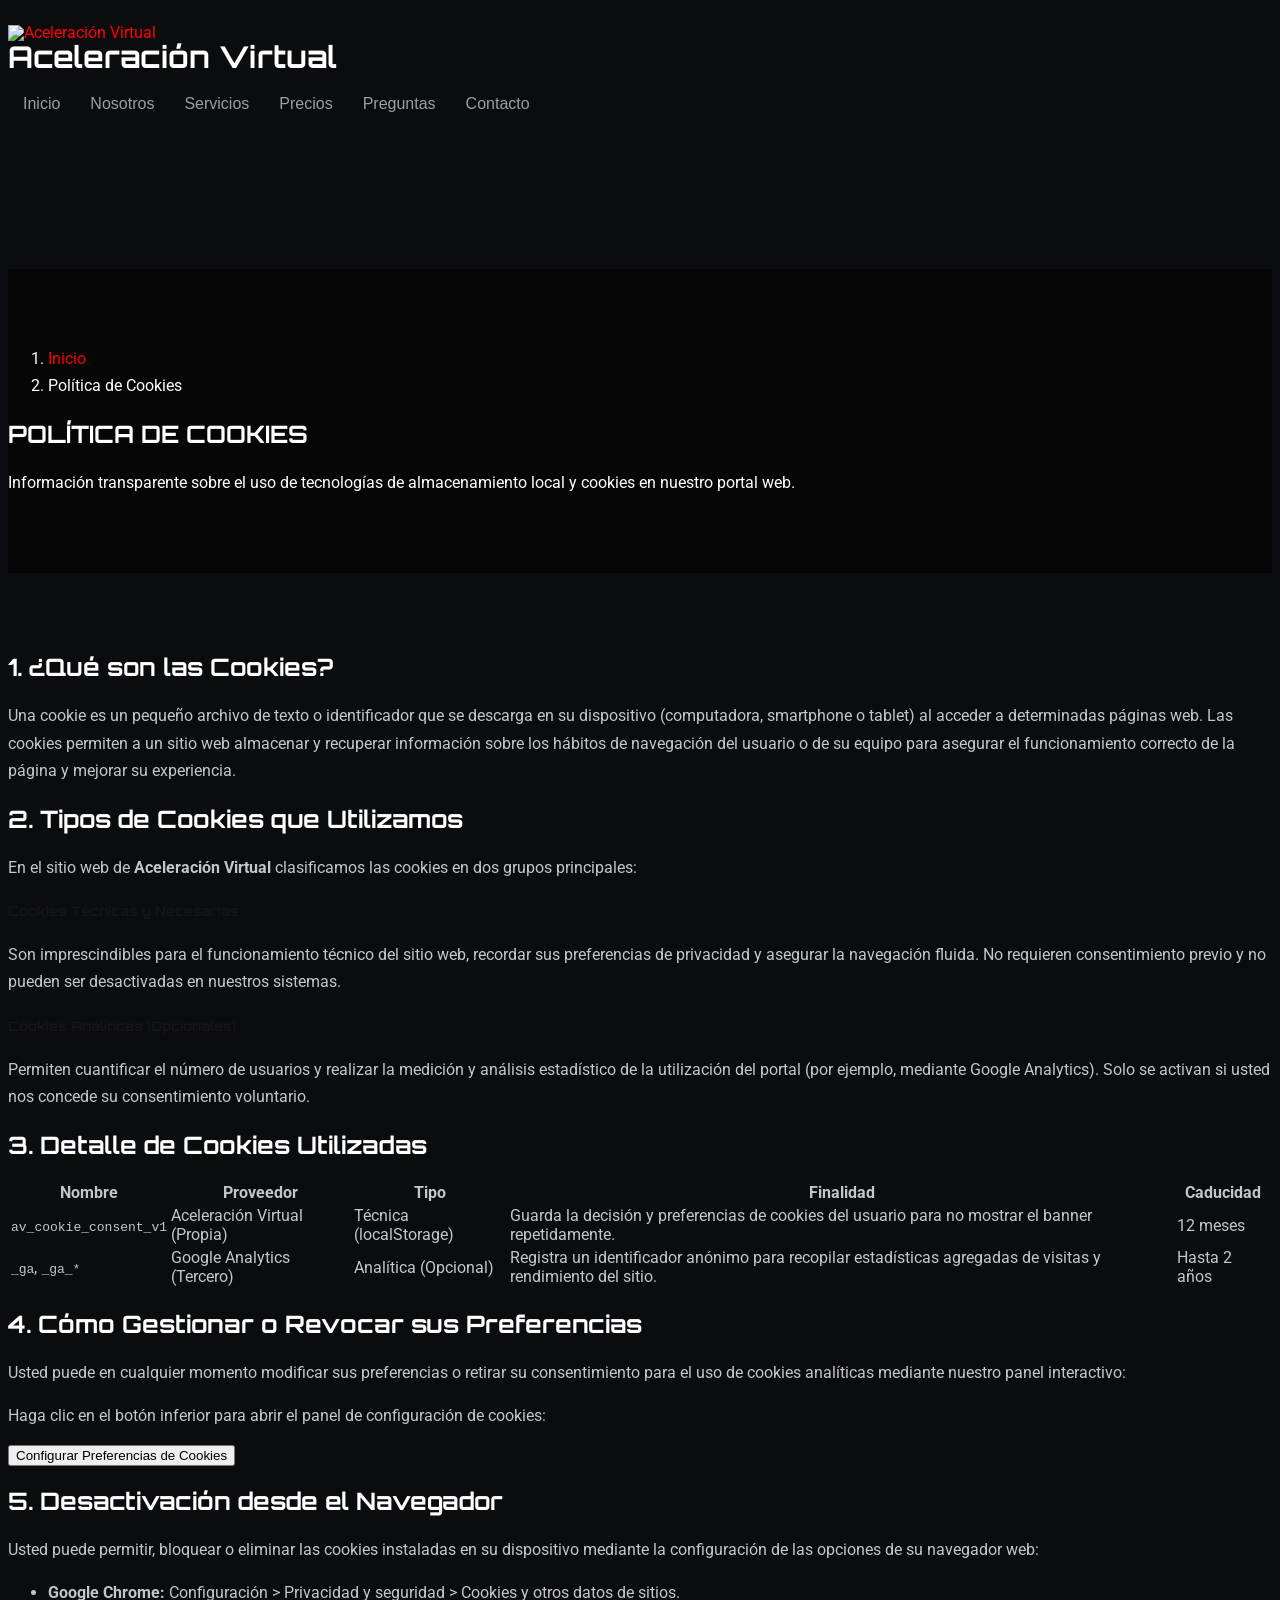
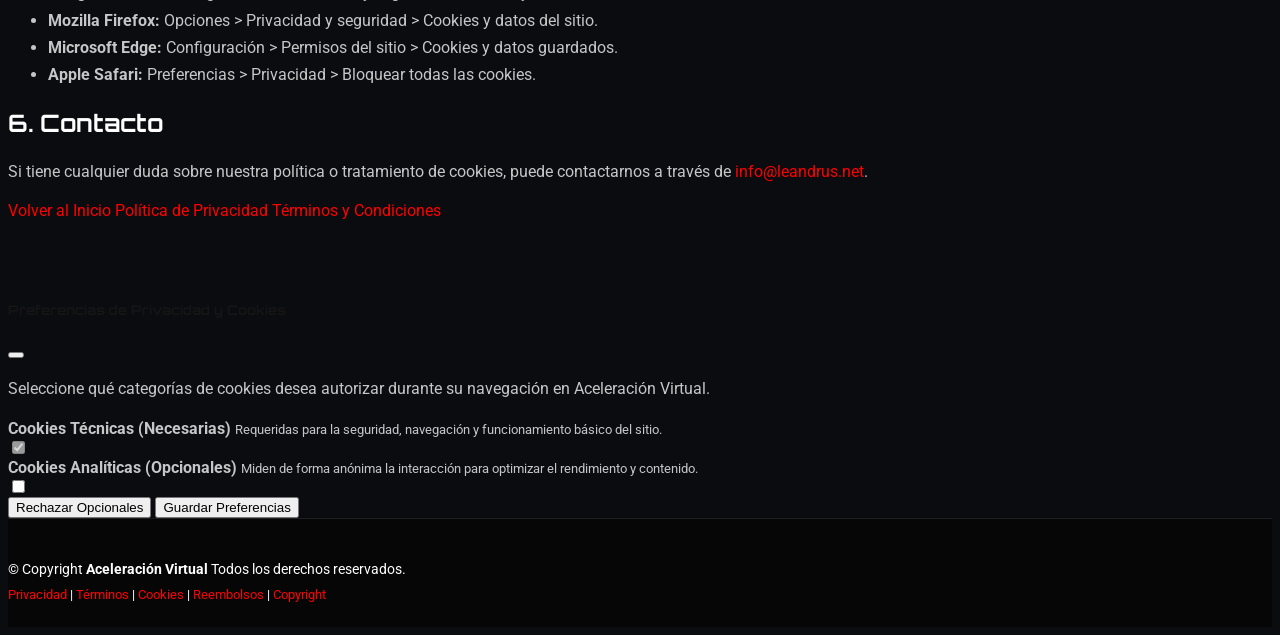
==== commit 614fa2a6: "feat: add Open Graph meta tags, social preview image, and update contact email address" ====
--- a/cookies.html
+++ b/cookies.html
@@ -1,5 +1,5 @@
 <!DOCTYPE html>
-<html lang="es">
+<html lang="es" prefix="og: https://ogp.me/ns#">
 
 <head>
   <meta charset="utf-8">
@@ -9,6 +9,22 @@
   <meta name="robots" content="index, follow">
   <meta http-equiv="X-Content-Type-Options" content="nosniff">
   <meta name="referrer" content="strict-origin-when-cross-origin">
+  <meta name="theme-color" content="#d90429">
+  <link rel="canonical" href="https://aceleracion-virtual.leandrus.net/cookies.html">
+
+  <meta property="og:site_name" content="Aceleración Virtual">
+  <meta property="og:title" content="Política de Cookies | Aceleración Virtual">
+  <meta property="og:description" content="Política de Cookies de Aceleración Virtual. Conozca qué cookies utilizamos y cómo gestionarlas.">
+  <meta property="og:url" content="https://aceleracion-virtual.leandrus.net/cookies.html">
+  <meta property="og:type" content="website">
+  <meta property="og:locale" content="es_LA">
+  <meta property="og:image" content="https://aceleracion-virtual.leandrus.net/assets/img/og-preview.jpg">
+  <meta property="og:image:secure_url" content="https://aceleracion-virtual.leandrus.net/assets/img/og-preview.jpg">
+  <meta property="og:image:type" content="image/jpeg">
+  <meta property="og:image:width" content="1200">
+  <meta property="og:image:height" content="630">
+  <link rel="image_src" href="https://aceleracion-virtual.leandrus.net/assets/img/og-preview.jpg">
+  <meta itemprop="image" content="https://aceleracion-virtual.leandrus.net/assets/img/og-preview.jpg">
 
   <!-- Favicons -->
   <link href="assets/img/favicon.png" rel="icon">
@@ -154,7 +170,7 @@
               </ul>
 
               <h2 class="h4 text-danger fw-bold mb-3"><i class="bi bi-envelope-at me-2"></i>6. Contacto</h2>
-              <p>Si tiene cualquier duda sobre nuestra política o tratamiento de cookies, puede contactarnos a través de <a href="mailto:contacto@leandrus.net" class="text-danger">contacto@leandrus.net</a>.</p>
+              <p>Si tiene cualquier duda sobre nuestra política o tratamiento de cookies, puede contactarnos a través de <a href="mailto:info@leandrus.net" class="text-danger">info@leandrus.net</a>.</p>
 
               <div class="mt-4 pt-4 border-top border-secondary border-opacity-50 text-center">
                 <a href="index.html" class="btn btn-outline-danger me-2"><i class="bi bi-arrow-left me-1"></i> Volver al Inicio</a>
